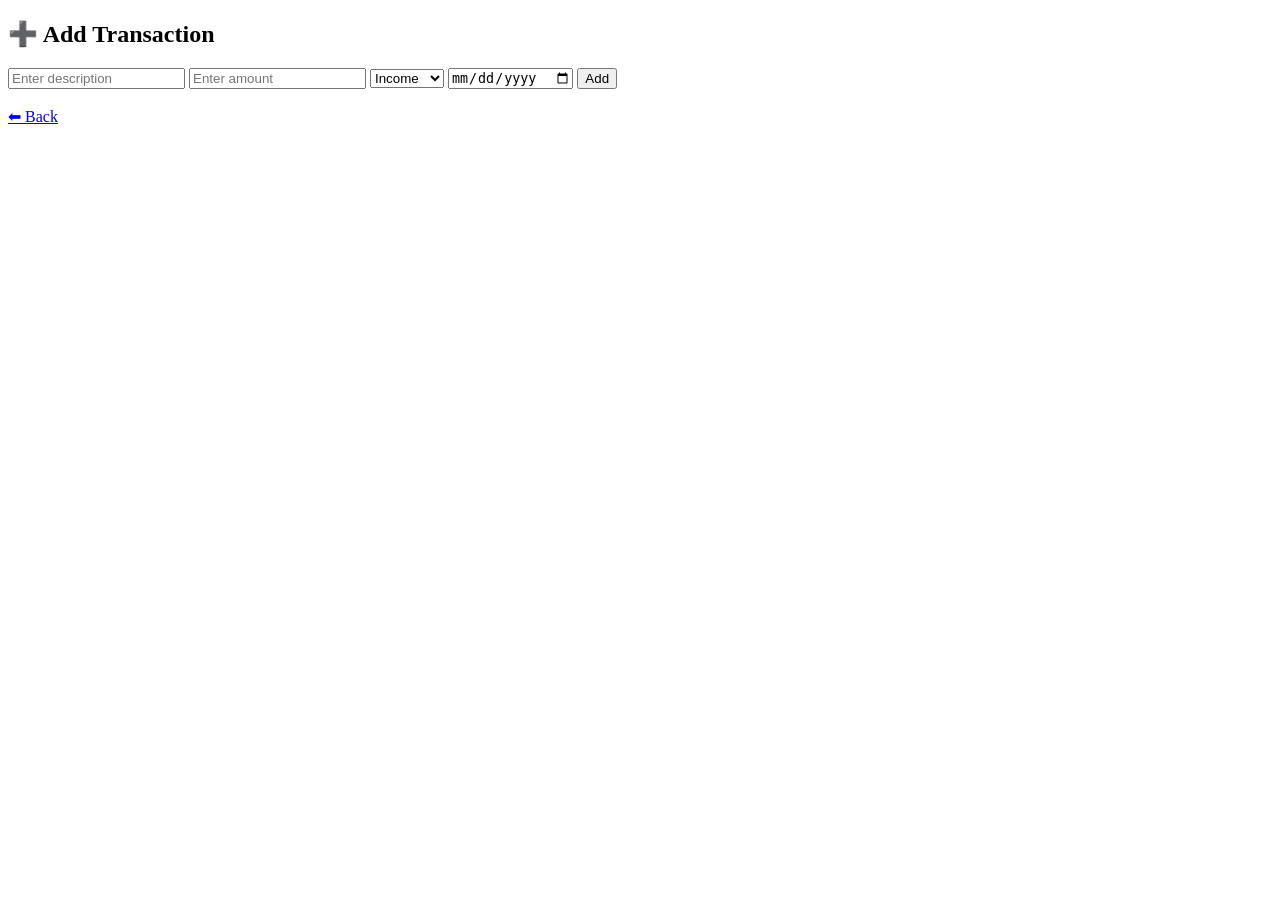
==== templates/add.html @ 648d3b42 "Initial commit - Finance Tracker" ====
<!DOCTYPE html>
<html>
<head>
    <title>Add Transaction</title>
    <link rel="stylesheet" href="{{ url_for('static', filename='style.css') }}">
</head>
<body>

<div class="container">
    <h2>➕ Add Transaction</h2>

    <form method="POST">
        <input type="text" name="description" placeholder="Enter description" required>

        <input type="number" name="amount" placeholder="Enter amount" required>

        <select name="type">
            <option>Income</option>
            <option>Expense</option>
        </select>

        <input type="date" name="date" required>

        <button type="submit">Add</button>
    </form>

    <br>
    <a href="/">⬅ Back</a>
</div>

</body>
</html>
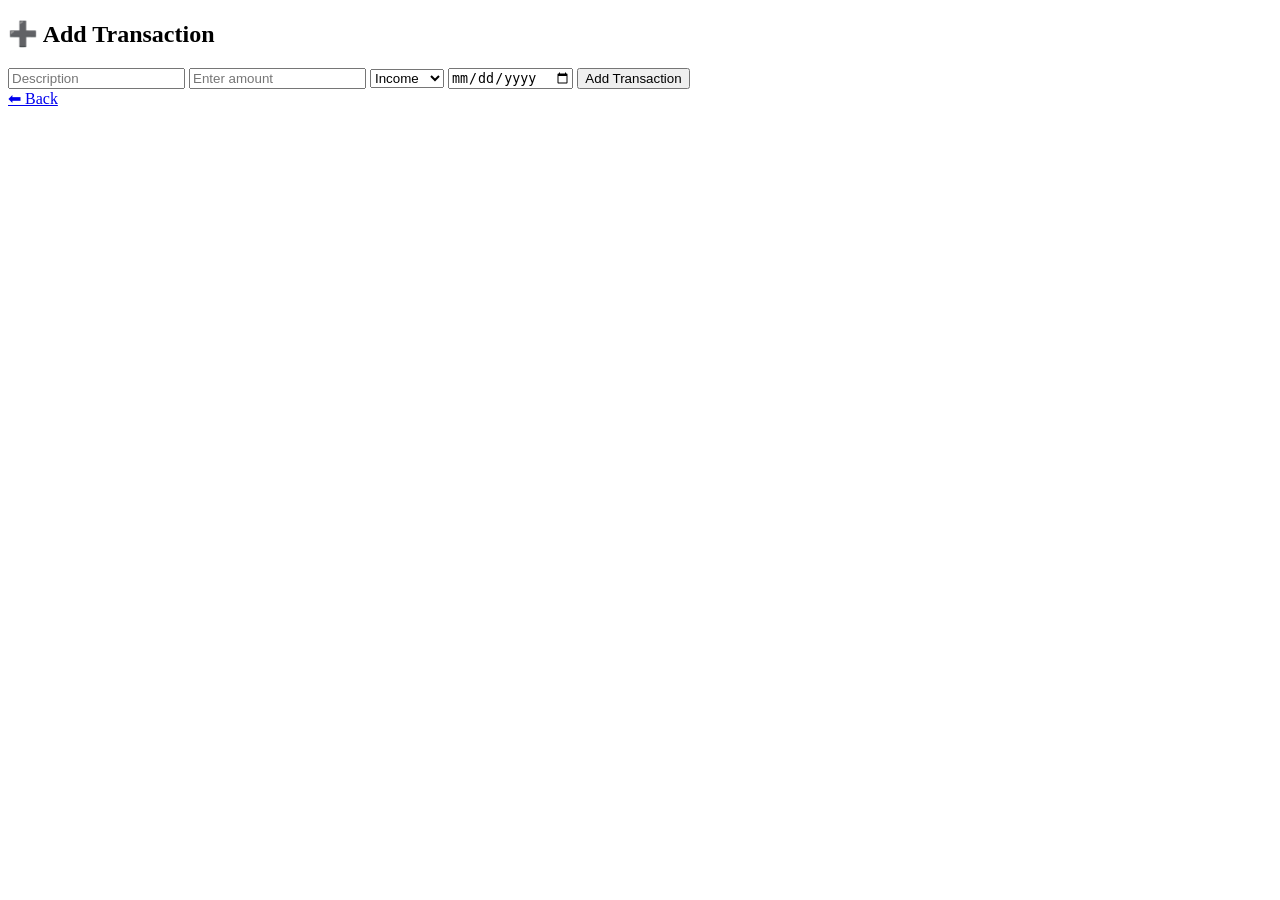
==== commit 21f0bfab: "improve the ui of add section" ====
--- a/templates/add.html
+++ b/templates/add.html
@@ -6,26 +6,31 @@
 </head>
 <body>
 
-<div class="container">
-    <h2>➕ Add Transaction</h2>
+<div class="form-wrapper">
 
-    <form method="POST">
-        <input type="text" name="description" placeholder="Enter description" required>
+    <div class="form-card">
+        <h2>➕ Add Transaction</h2>
 
-        <input type="number" name="amount" placeholder="Enter amount" required>
+        <form method="POST">
 
-        <select name="type">
-            <option>Income</option>
-            <option>Expense</option>
-        </select>
+            <input type="text" name="description" placeholder="Description" required>
 
-        <input type="date" name="date" required>
+            <input type="number" name="amount" placeholder="Enter amount" required>
 
-        <button type="submit">Add</button>
-    </form>
+            <select name="type">
+                <option value="Income">Income</option>
+                <option value="Expense">Expense</option>
+            </select>
 
-    <br>
-    <a href="/">⬅ Back</a>
+            <input type="date" name="date" required>
+
+            <button type="submit">Add Transaction</button>
+
+        </form>
+
+        <a href="/" class="back-btn">⬅ Back</a>
+    </div>
+
 </div>
 
 </body>
